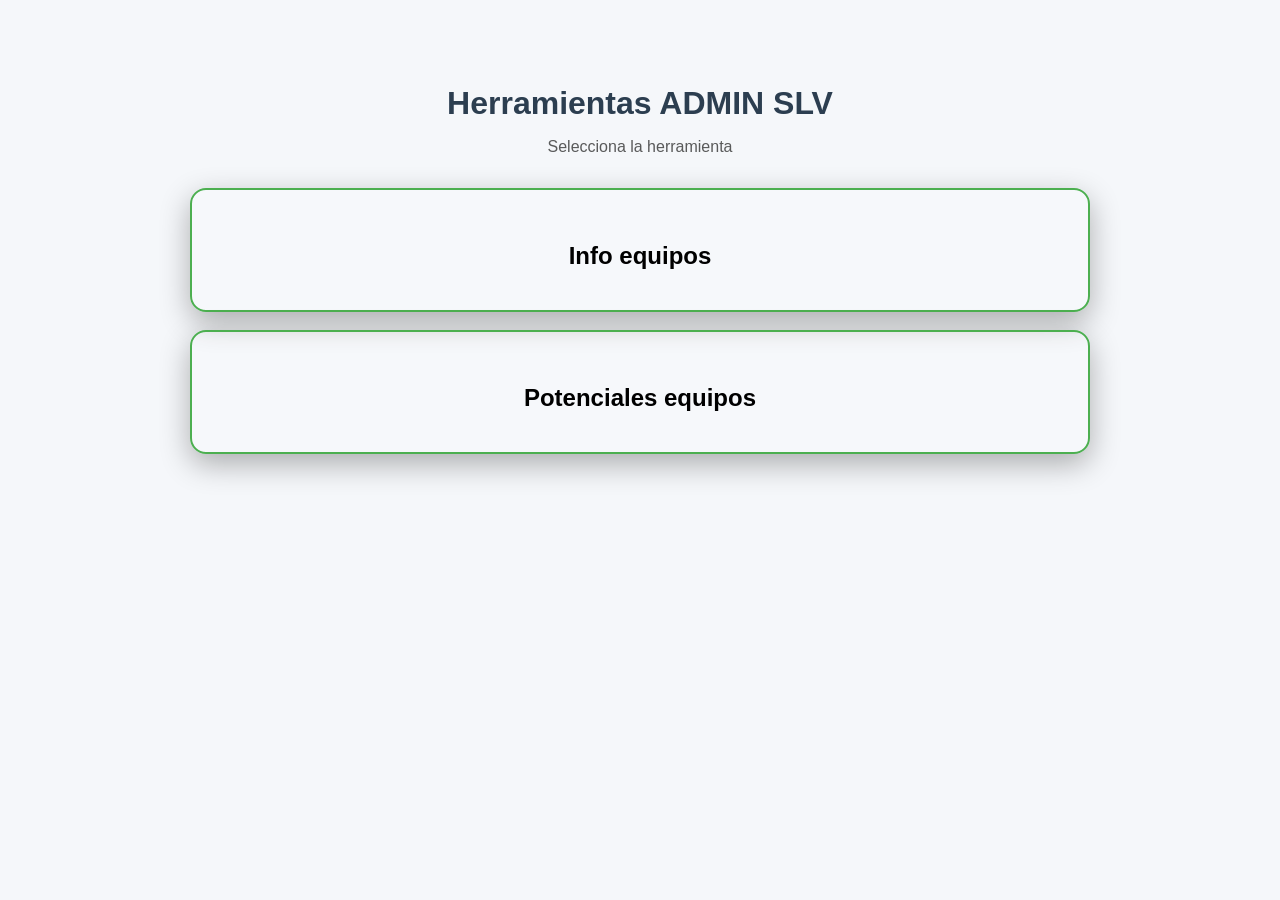
==== admin-pvl/index.html @ 21b61a3e "Initial commit" ====
<!DOCTYPE html>
<html lang="es">
<head>
  <meta charset="UTF-8" />
  <meta name="viewport" content="width=device-width, initial-scale=1.0" />
  <title>SLV Tools - ADMIN</title>
  <link rel="stylesheet" href="../css/main.css" />
</head>
<body>

  <main class="maincontainer">
    <h1>Herramientas ADMIN SLV</h1>
    <p class="mainsubtitle">Selecciona la herramienta</p>

    <div class="maingrid">
      <a href="admin-teams.html" class="card new">
        <h2>Info equipos</h2>
      </a>
    </div>
	<br/>
	<div class="maingrid">
      <a href="potentials.html" class="card new">
        <h2>Potenciales equipos</h2>
      </a>
    </div>
  </main>

</body>
</html>
---- css/main.css ----
body {
      font-family: 'Segoe UI', Tahoma, Geneva, Verdana, sans-serif;
      background: #f5f7fa;
      color: #333;
      margin: 0;
      padding: 2rem;
    }
    h1 {
      text-align: center;
      color: #2c3e50;
      margin-bottom: 1rem;
    }
    section {
      background: #fff;
      border-radius: 12px;
      box-shadow: 0 4px 12px rgba(0,0,0,0.1);
      max-width: 800px;
      margin: 0 auto;
      white-space: pre-wrap; /* mantiene saltos de línea del TXT */
    }
    .error {
      text-align: center;
      color: red;
      font-weight: bold;
    }
#teamContent {
    background: #fff;
    border-radius: 12px;
    padding: 1.5rem;
    box-shadow: 0 4px 12px rgba(0,0,0,0.1);
    max-width: 1200px;
    margin: 0 auto;
    min-height: 500px;          /* altura mínima para la tabla */
    overflow-x: auto;           /* scroll horizontal para muchas columnas */
    overflow-y: auto;           /* scroll vertical si la tabla es muy larga */
    white-space: nowrap;        /* evita que el texto se rompa en celdas */
  }

  /* opcional: si quieres que la tabla ocupe todo el ancho */
  #teamContent table {
    width: 100%;
    border-collapse: collapse;
  }
  #teamStats {
    background: #fff;
    border-radius: 12px;
    padding: 1.5rem;
    box-shadow: 0 4px 12px rgba(0,0,0,0.1);
    max-width: 1200px;
	margin: 0 auto;
    min-height: 100px;          /* altura mínima para la tabla */
    overflow-x: auto;           /* scroll horizontal para muchas columnas */
    overflow-y: auto;           /* scroll vertical si la tabla es muy larga */
    white-space: nowrap;        /* evita que el texto se rompa en celdas */
  }
 
 #teamName {
  display: flex;
  align-items: center;   /* centra verticalmente */
  justify-content: center; /* centra todo horizontalmente */
  gap: 15px;              /* espacio entre logo y texto */
}
#teamsContainer {
    background: #fff;
    border-radius: 12px;
    padding: 1.5rem;
    box-shadow: 0 4px 12px rgba(0,0,0,0.1);
    max-width: 1200px;
	margin: 0 auto;
    min-height: 100px;          /* altura mínima para la tabla */
    overflow-x: auto;           /* scroll horizontal para muchas columnas */
    overflow-y: auto;           /* scroll vertical si la tabla es muy larga */
    white-space: nowrap;        /* evita que el texto se rompa en celdas */
  }
 

  /* opcional: si quieres que la tabla ocupe todo el ancho */
  #teamsContainer table {
    width: 100%;
    border-collapse: collapse;
  }
 details {
  max-width: 1300px;
  width: 88%;
  margin: 1rem auto;
  background: #fff;
  border-radius: 12px;
  box-shadow: 0 4px 12px rgba(0,0,0,0.1);
  overflow: hidden;
}

summary {
  padding: 1rem 1rem;
  font-size: 1.3rem;
  font-weight: bold;
  cursor: pointer;
  background: #2c3e50;
  color: white;
  list-style: none;
}

summary::-webkit-details-marker {
  display: none;
}

summary::after {
  content: "▼";
  float: right;
  transition: transform 0.2s ease;
}

details[open] summary::after {
  transform: rotate(180deg);
}

.maincontainer {
  max-width: 900px;
  width: 100%;
  padding: 2rem;
  text-align: center;
  margin: 0 auto;   /* centra horizontal */
}


.mainsubtitle {
  opacity: 0.8;
  margin-bottom: 2rem;
}

.maingrid {
  display: grid;
  grid-template-columns: repeat(auto-fit, minmax(220px, 1fr));
  gap: 1.5rem;
}

.card {
  background: rgba(255, 255, 255, 0.1);
  border-radius: 16px;
  padding: 2rem;
  text-decoration: none;
  color: #000;
  transition: transform 0.2s ease, box-shadow 0.2s ease;
  box-shadow: 0 10px 30px rgba(0, 0, 0, 0.3);
}

.card:hover {
  transform: translateY(-6px);
  box-shadow: 0 20px 40px rgba(0, 0, 0, 0.5);
}

.card h2 {
  margin-bottom: 0.5rem;
}

.card p {
  font-size: 1.1rem;
  opacity: 0.85;
}

/* Diferenciar nuevo / viejo */
.card.new {
  border: 2px solid #4caf50;
}

.card.old {
  border: 2px solid #ff9800;
}

.modal {
  display:none;
  position:fixed;
  z-index:1000;
  left:0;
  top:0;
  width:100%;
  height:100%;
  background:rgba(0,0,0,0.6);

  justify-content:center;
  align-items:center;
}

.modal-content {
  background:white;
  padding:25px;
  border-radius:8px;
  width:280px;
  text-align:center;
}

#pinError {
  color:red;
  margin-top:10px;
}
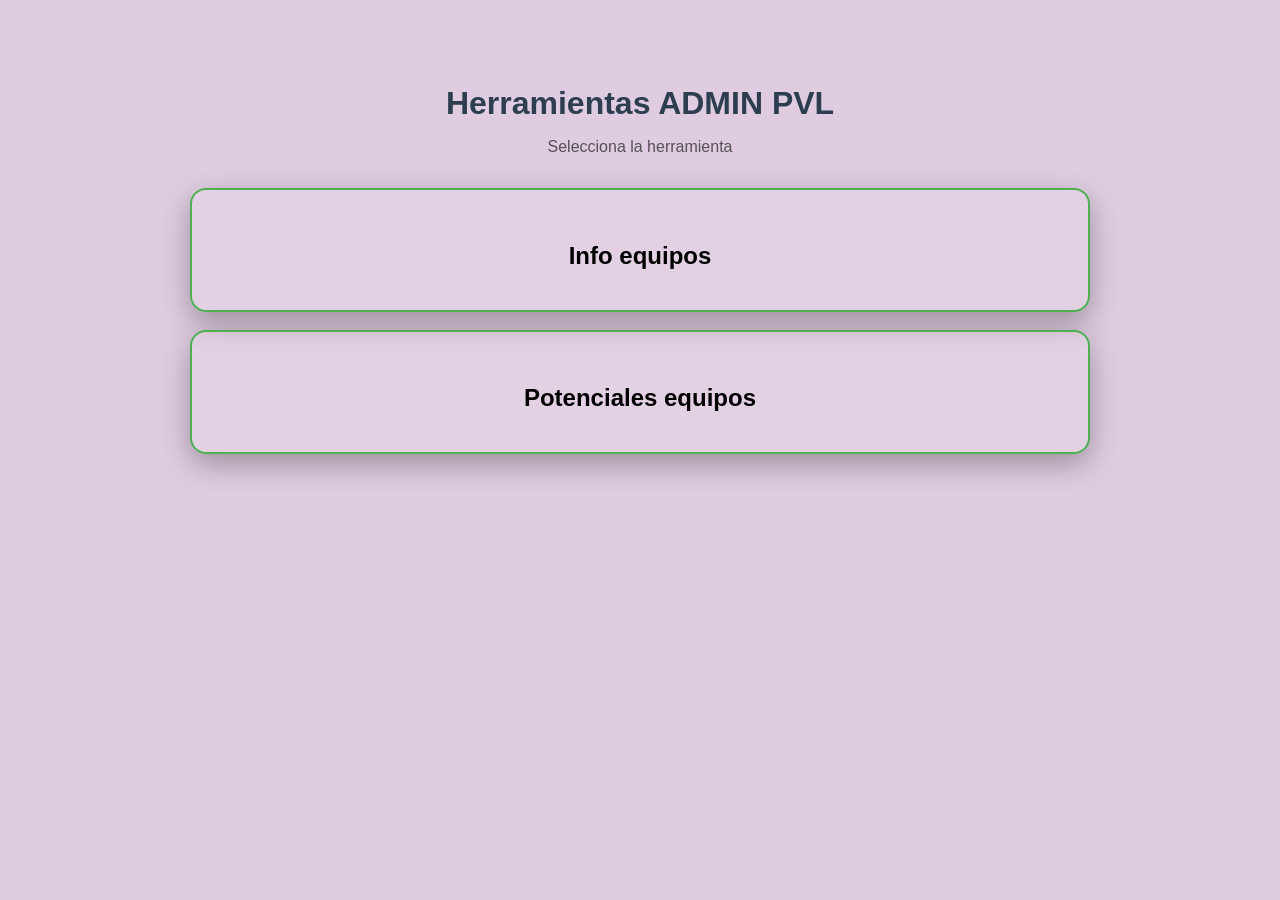
==== commit 371781d2: "Initial commit" ====
--- a/admin-pvl/index.html
+++ b/admin-pvl/index.html
@@ -3,13 +3,13 @@
 <head>
   <meta charset="UTF-8" />
   <meta name="viewport" content="width=device-width, initial-scale=1.0" />
-  <title>SLV Tools - ADMIN</title>
+  <title>PVL Tools - ADMIN</title>
   <link rel="stylesheet" href="../css/main.css" />
 </head>
 <body>
 
   <main class="maincontainer">
-    <h1>Herramientas ADMIN SLV</h1>
+    <h1>Herramientas ADMIN PVL</h1>
     <p class="mainsubtitle">Selecciona la herramienta</p>
 
     <div class="maingrid">
--- a/css/main.css
+++ b/css/main.css
@@ -1,6 +1,6 @@
 body {
       font-family: 'Segoe UI', Tahoma, Geneva, Verdana, sans-serif;
-      background: #f5f7fa;
+      background: #DFCCE0;
       color: #333;
       margin: 0;
       padding: 2rem;
@@ -191,4 +191,4 @@
 #pinError {
   color:red;
   margin-top:10px;
-}+}
